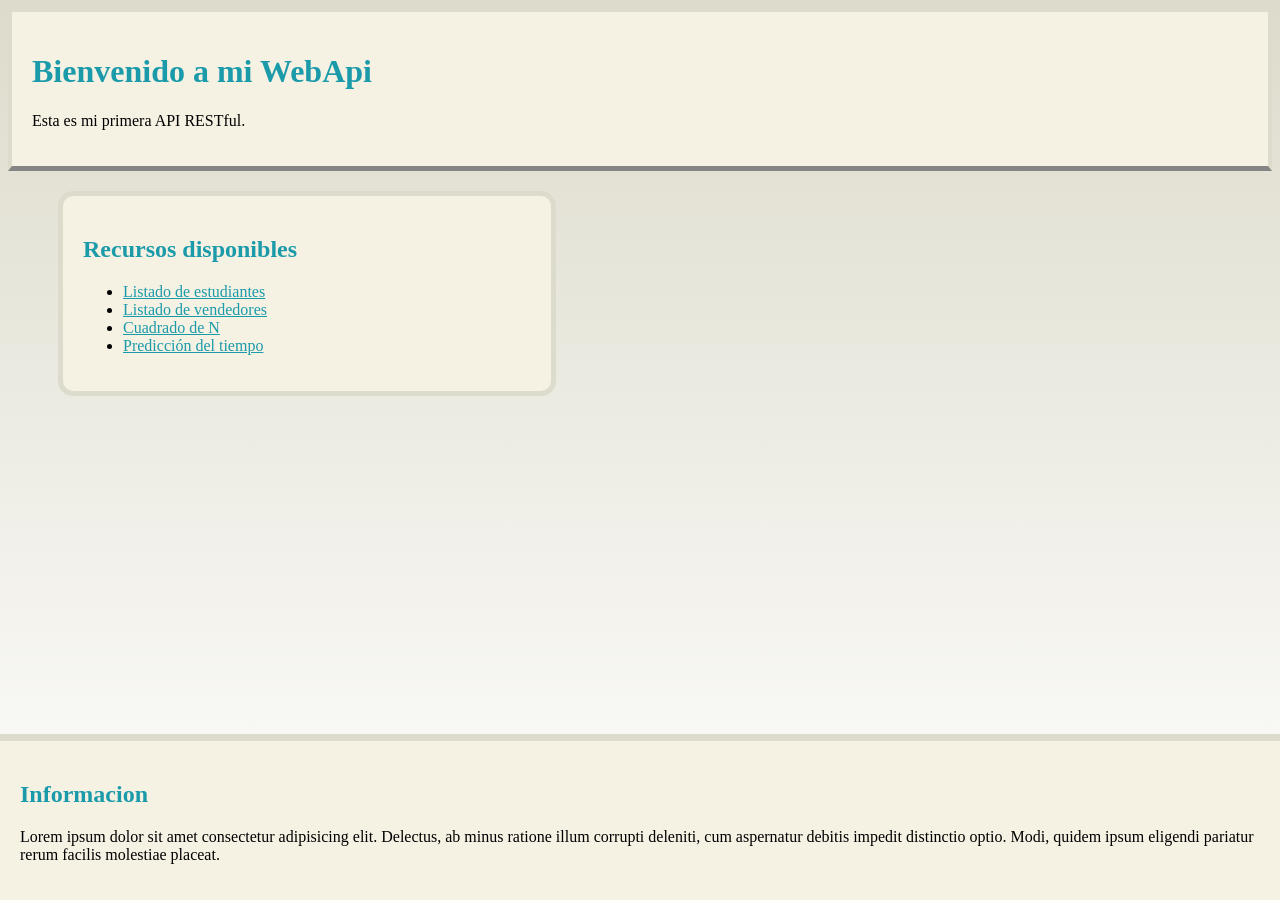
==== wwwroot/index.html @ c96f71db "Guarda cambios del proyecto" ====
<!DOCTYPE html>
<html lang="es">
<head>
    <meta charset="UTF-8">
    <meta name="viewport" content="width=device-width, initial-scale=1.0">
    <title>Mi primer WebApi</title>
    <link rel="stylesheet" href="css/index.css">
</head>
<body>
    <div id="header">
        <h1>Bienvenido a mi WebApi</h1>
        <p>Esta es mi primera API RESTful.</p>
    </div>
    <div id="resources">
        <h2>Recursos disponibles</h2>
        <ul>
            <li><a href="/api/estudiantes">Listado de estudiantes</a></li>
            <li><a href="/api/vendedores">Listado de vendedores</a></li>
            <li><a href="/api/Math/cuadrado/">Cuadrado de N</a></li>
            <li><a href="/api/weatherforecast">Predicción del tiempo</a></li>
        </ul>
    </div>
    <div id="Info">
        <h2>Informacion</h2>
        <p>Lorem ipsum dolor sit amet consectetur adipisicing elit. Delectus, ab minus ratione illum corrupti deleniti, cum aspernatur debitis impedit distinctio optio. Modi, quidem ipsum eligendi pariatur rerum facilis molestiae placeat.</p>
    </div>
</body>
</html>
---- wwwroot/css/index.css ----
body{
    /* background-color: #ffffff; */
    background: linear-gradient(to top, #ffffff, #dddbcb);
    background-repeat: no-repeat;
    background-size: cover;
    min-height: 100vh;
}

#header{
    background-color: #f5f1e3;
    margin: 0px;
    /* position: fixed; */
    padding: 20px 20px 20px 20px;
    border: 4px solid #dddbcb;
    /* border-bottom: 5px solid #dddbcb; */
    border-bottom: 5px solid #858585;
    /* border-radius: 5px 5px 20px 20px; */
    top: 0;
    left: 0;
    right: 0;
    & h1{
        color: #1b9aaa;
    }
}

#resources{
    background-color: #f5f1e3;
    margin: 20px 20px 20px 50px;
    padding: 20px 20px 20px 20px;
    border: 5px solid #dddbcb;
    border-radius: 15px;
    position: fixed;
    width: 35%;
    min-width: 300px;
    & h2{
        color: #1b9aaa;
    }

    & a{
        color: #1b9aaa;
    }
}

#Info{
    background-color: #f5f1e3;
    margin: 0;
    border-top: 7px solid #dddbcb;
    border-radius: -5px -5px 0 0;
    padding: 20px 20px 20px 20px;
    position: fixed;
    bottom: 0;
    left: 0;
    right: 0;
    
    & h2{
        color: #1b9aaa;
    }
}


#colores{
    background-color: #ffffff;
    background-color: #f5f1e3;
    background-color: #dddbcb;
    background-color: #1b9aaa;
    background-color: #050505;
}
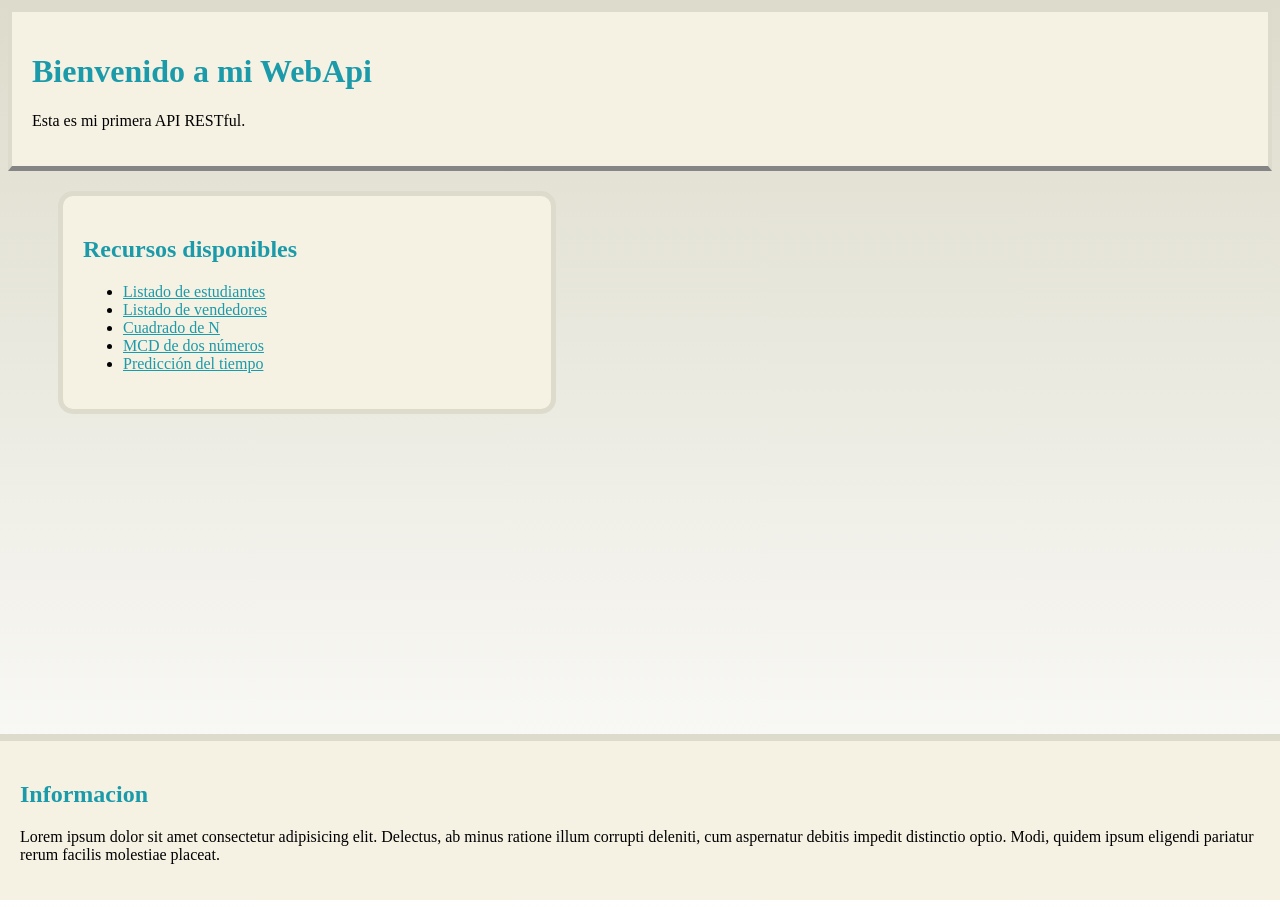
==== commit 430a58c7: "Controllers: agrego MCDControllers" ====
--- a/wwwroot/index.html
+++ b/wwwroot/index.html
@@ -1,11 +1,13 @@
 <!DOCTYPE html>
 <html lang="es">
+
 <head>
     <meta charset="UTF-8">
     <meta name="viewport" content="width=device-width, initial-scale=1.0">
     <title>Mi primer WebApi</title>
     <link rel="stylesheet" href="css/index.css">
 </head>
+
 <body>
     <div id="header">
         <h1>Bienvenido a mi WebApi</h1>
@@ -14,15 +16,20 @@
     <div id="resources">
         <h2>Recursos disponibles</h2>
         <ul>
-            <li><a href="/api/estudiantes">Listado de estudiantes</a></li>
-            <li><a href="/api/vendedores">Listado de vendedores</a></li>
+            <!-- <li><a href="/api/estudiantes">Listado de estudiantes</a></li> -->
+            <li><a href="/estudiantes.html">Listado de estudiantes</a></li>
+            <li><a href="/vendedores.html">Listado de vendedores</a></li>
             <li><a href="/api/Math/cuadrado/">Cuadrado de N</a></li>
+            <li><a href="/api/mcd/">MCD de dos números</a></li>
             <li><a href="/api/weatherforecast">Predicción del tiempo</a></li>
         </ul>
     </div>
     <div id="Info">
         <h2>Informacion</h2>
-        <p>Lorem ipsum dolor sit amet consectetur adipisicing elit. Delectus, ab minus ratione illum corrupti deleniti, cum aspernatur debitis impedit distinctio optio. Modi, quidem ipsum eligendi pariatur rerum facilis molestiae placeat.</p>
+        <p>Lorem ipsum dolor sit amet consectetur adipisicing elit. Delectus, ab minus ratione illum corrupti deleniti,
+            cum aspernatur debitis impedit distinctio optio. Modi, quidem ipsum eligendi pariatur rerum facilis
+            molestiae placeat.</p>
     </div>
 </body>
+
 </html>
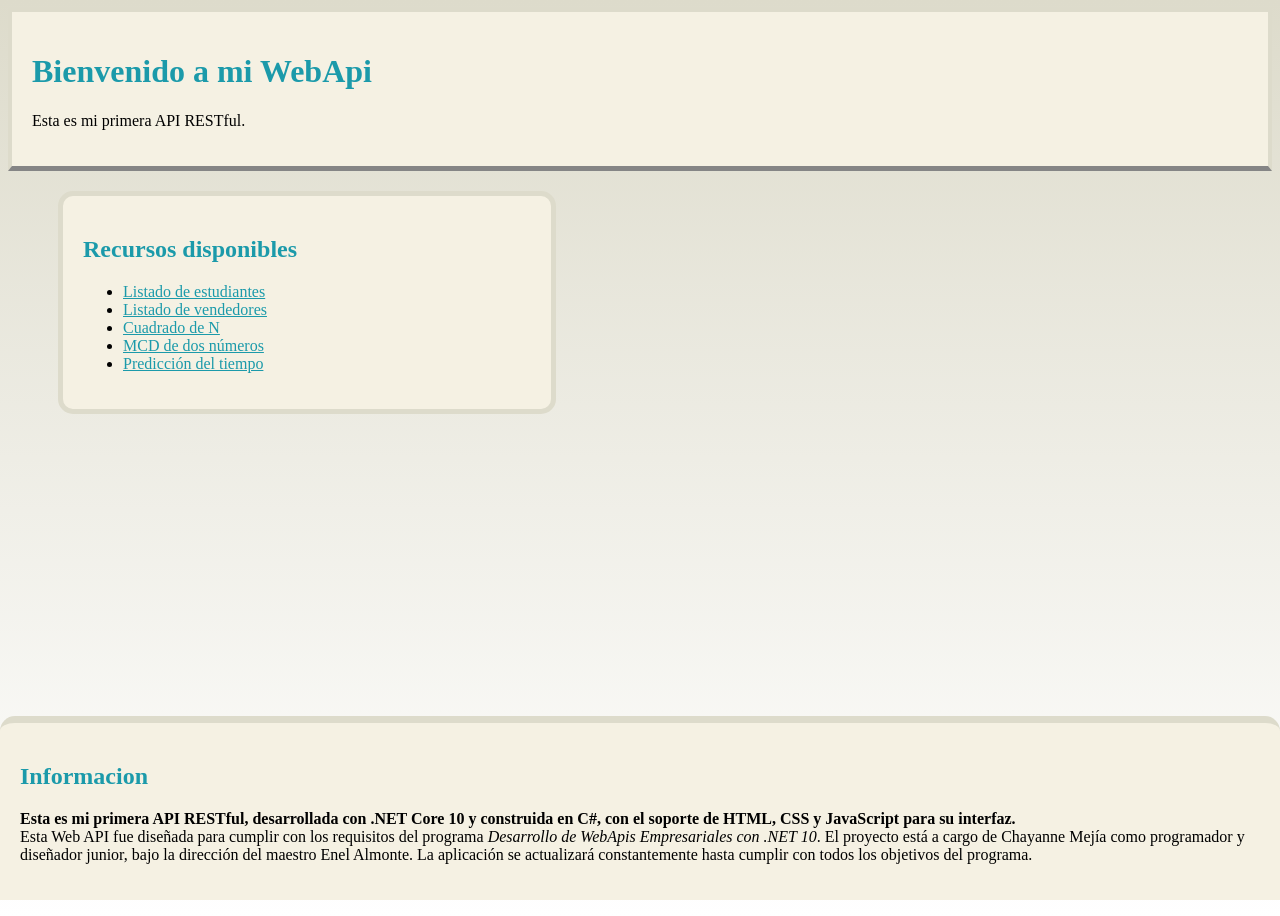
==== commit 0f8b0cfc: "html: actualizo la informacion en los html" ====
--- a/wwwroot/index.html
+++ b/wwwroot/index.html
@@ -26,9 +26,7 @@
     </div>
     <div id="Info">
         <h2>Informacion</h2>
-        <p>Lorem ipsum dolor sit amet consectetur adipisicing elit. Delectus, ab minus ratione illum corrupti deleniti,
-            cum aspernatur debitis impedit distinctio optio. Modi, quidem ipsum eligendi pariatur rerum facilis
-            molestiae placeat.</p>
+        <p><strong>Esta es mi primera API RESTful, desarrollada con .NET Core 10 y construida en C#, con el soporte de HTML, CSS y JavaScript para su interfaz.</strong><br>Esta Web API fue diseñada para cumplir con los requisitos del programa <em>Desarrollo de WebApis Empresariales con .NET 10</em>. El proyecto está a cargo de Chayanne Mejía como programador y diseñador junior, bajo la dirección del maestro Enel Almonte. La aplicación se actualizará constantemente hasta cumplir con todos los objetivos del programa.</p>
     </div>
 </body>
 
--- a/wwwroot/css/index.css
+++ b/wwwroot/css/index.css
@@ -1,4 +1,4 @@
-body{
+body {
     /* background-color: #ffffff; */
     background: linear-gradient(to top, #ffffff, #dddbcb);
     background-repeat: no-repeat;
@@ -6,7 +6,7 @@
     min-height: 100vh;
 }
 
-#header{
+#header {
     background-color: #f5f1e3;
     margin: 0px;
     /* position: fixed; */
@@ -18,12 +18,13 @@
     top: 0;
     left: 0;
     right: 0;
-    & h1{
+
+    & h1 {
         color: #1b9aaa;
     }
 }
 
-#resources{
+#resources {
     background-color: #f5f1e3;
     margin: 20px 20px 20px 50px;
     padding: 20px 20px 20px 20px;
@@ -32,33 +33,34 @@
     position: fixed;
     width: 35%;
     min-width: 300px;
-    & h2{
+
+    & h2 {
         color: #1b9aaa;
     }
 
-    & a{
+    & a {
         color: #1b9aaa;
     }
 }
 
-#Info{
+#Info {
     background-color: #f5f1e3;
     margin: 0;
     border-top: 7px solid #dddbcb;
-    border-radius: -5px -5px 0 0;
+    border-radius: 15px 15px 0 0;
     padding: 20px 20px 20px 20px;
     position: fixed;
     bottom: 0;
     left: 0;
     right: 0;
-    
-    & h2{
+
+    & h2 {
         color: #1b9aaa;
     }
 }
 
 
-#colores{
+#colores {
     background-color: #ffffff;
     background-color: #f5f1e3;
     background-color: #dddbcb;
